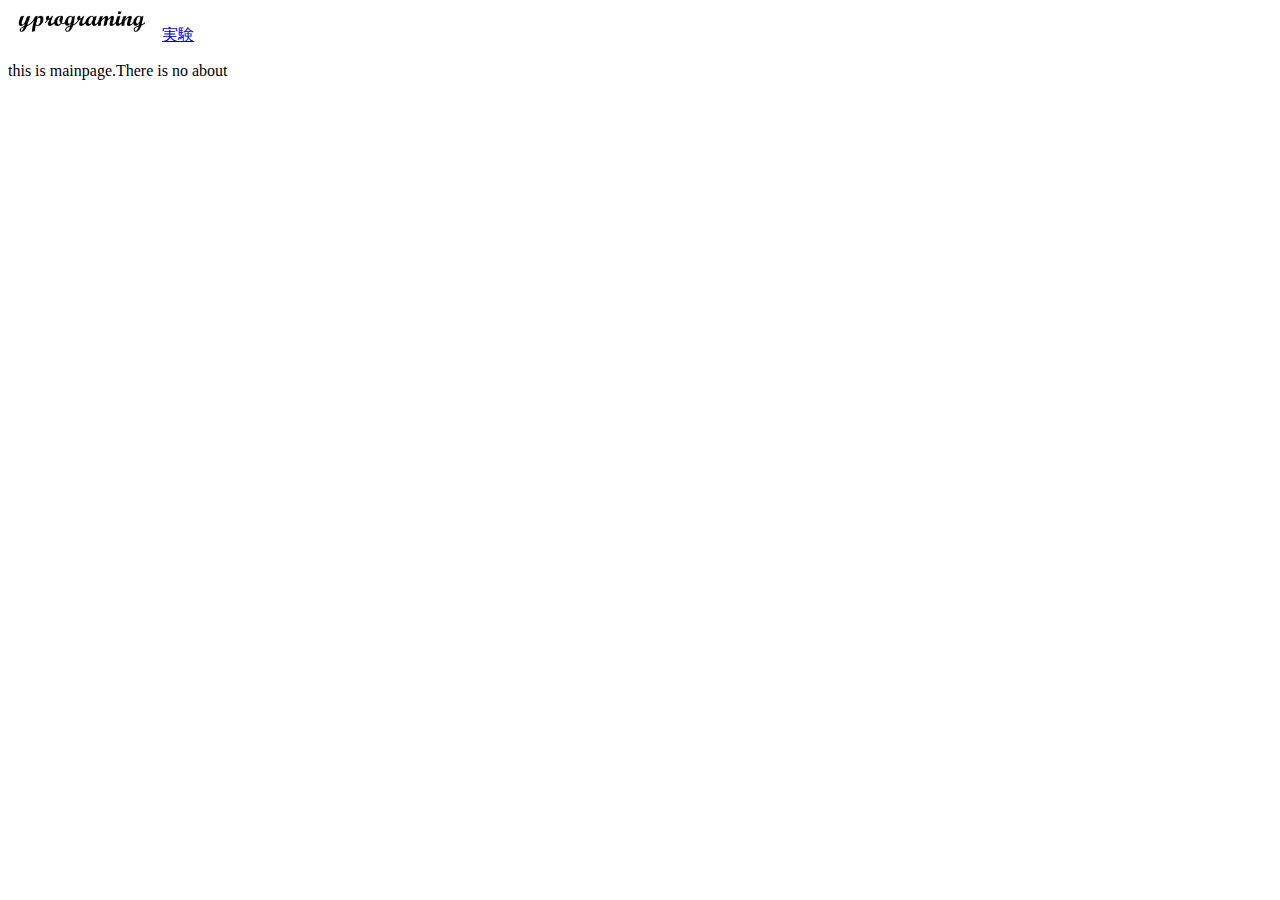
==== index.html @ 487e60f4 "Update index.html" ====
<!DOCTYPE html>
<html lang="ja">
<html>
  <head>
    <meta charset="utf-8">
  </head>
  <title>yprograming website</title>
  <a href="index.html"><img src="yprograming.png" width="150" heigeit="100"></a>
  <a href="jikken.html">実験</a>
  <p>this is mainpage.There is no about</p>
</html>
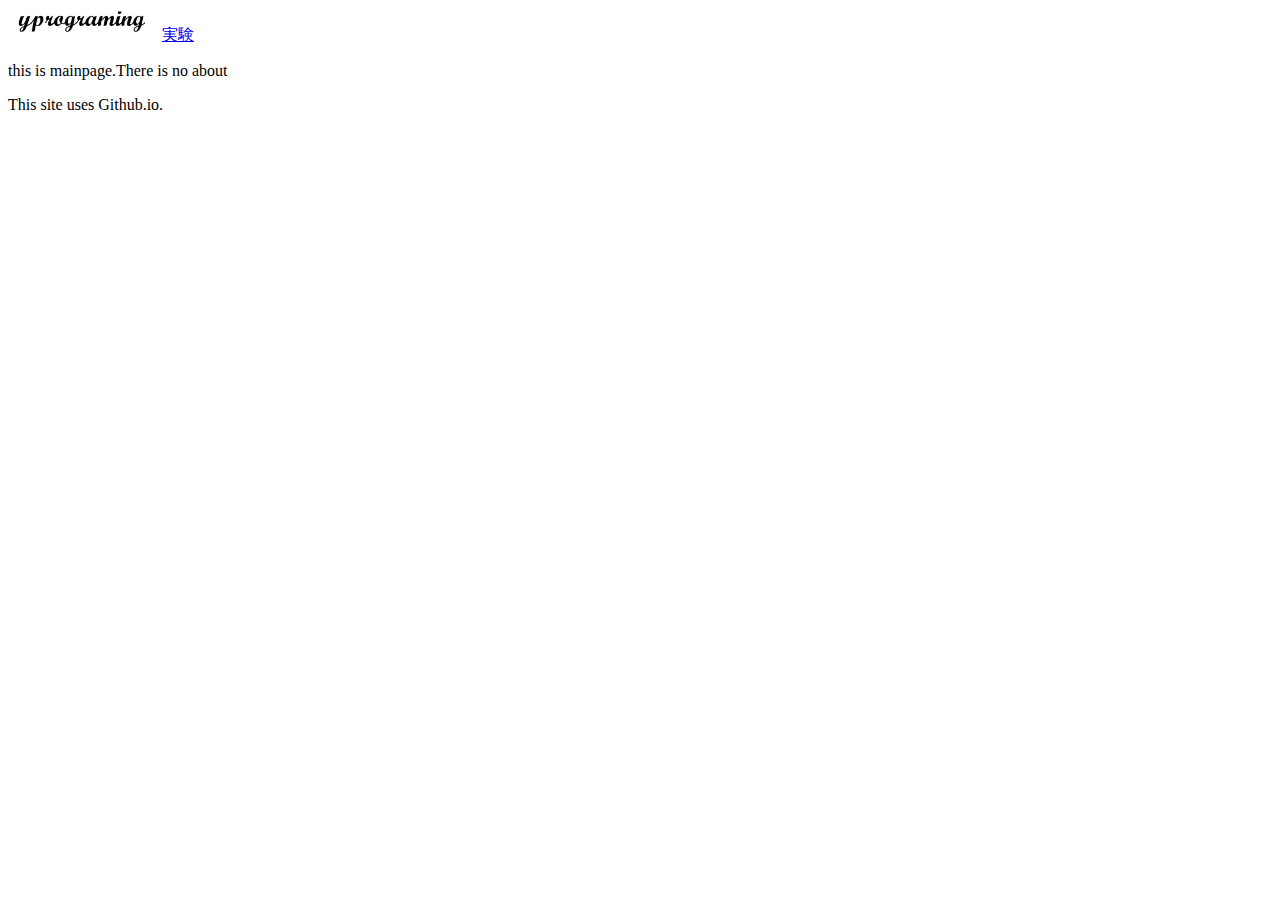
==== commit 173aed9c: "Update index.html" ====
--- a/index.html
+++ b/index.html
@@ -3,9 +3,11 @@
 <html>
   <head>
     <meta charset="utf-8">
+    <link rel="icon" href="favicon.ico" />
   </head>
   <title>yprograming website</title>
   <a href="index.html"><img src="yprograming.png" width="150" heigeit="100"></a>
   <a href="jikken.html">実験</a>
   <p>this is mainpage.There is no about</p>
+  <p>This site uses Github.io.</p>
 </html>
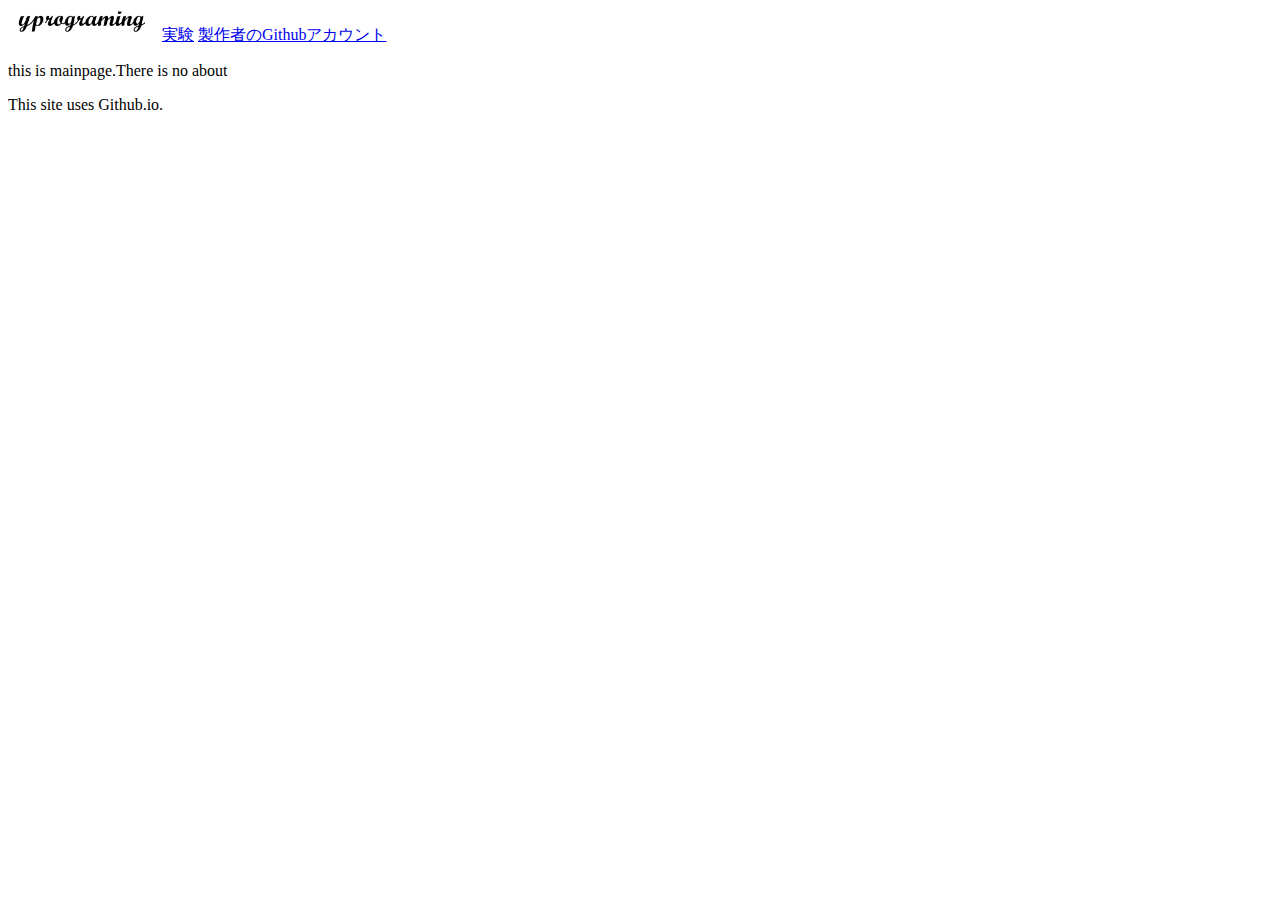
==== commit 8259e4bc: "Update index.html" ====
--- a/index.html
+++ b/index.html
@@ -8,6 +8,7 @@
   <title>yprograming website</title>
   <a href="index.html"><img src="yprograming.png" width="150" heigeit="100"></a>
   <a href="jikken.html">実験</a>
+  <a href="https://github.com/Yprograming">製作者のGithubアカウント</a>
   <p>this is mainpage.There is no about</p>
   <p>This site uses Github.io.</p>
 </html>
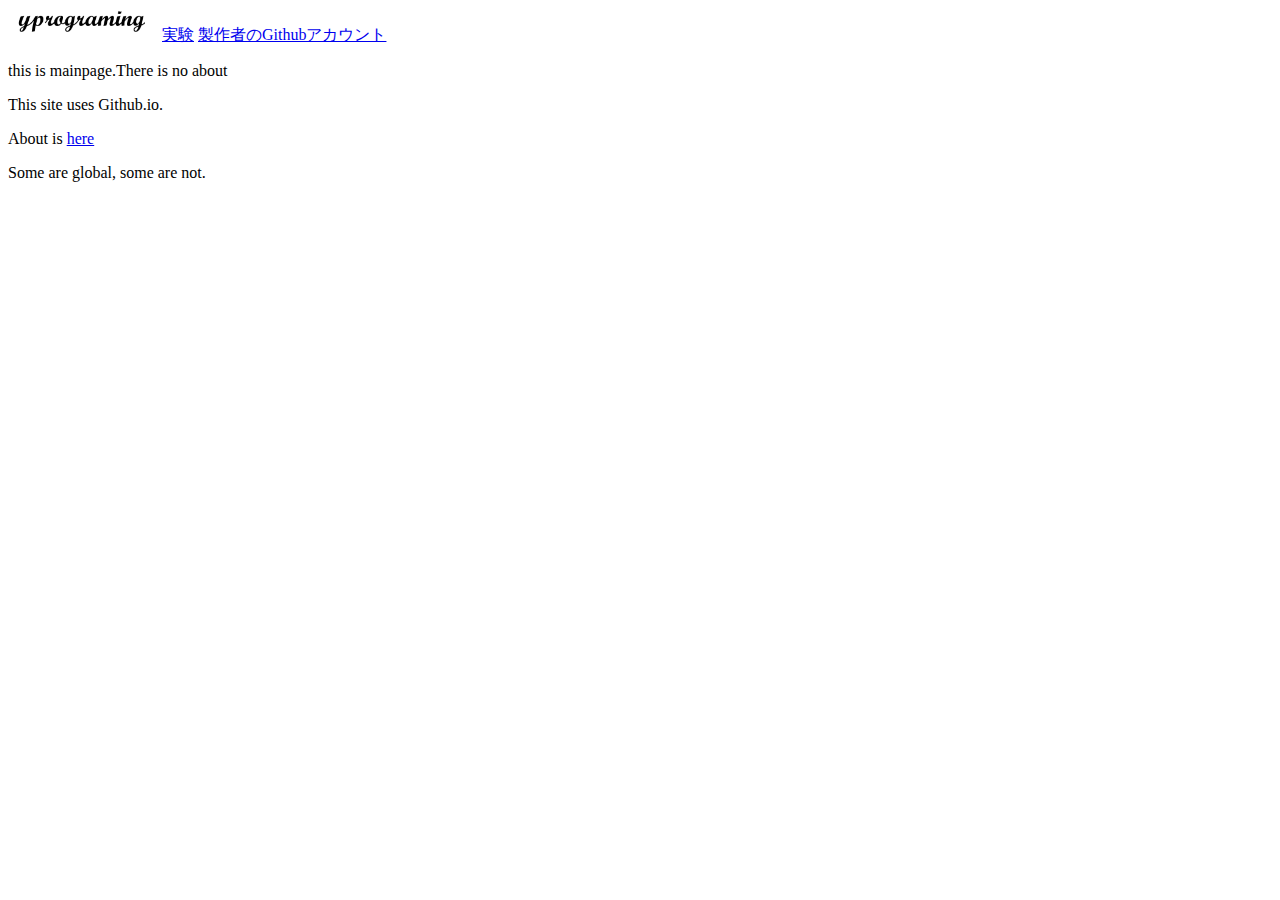
==== commit 5373ff5e: "Update index.html" ====
--- a/index.html
+++ b/index.html
@@ -11,4 +11,6 @@
   <a href="https://github.com/Yprograming">製作者のGithubアカウント</a>
   <p>this is mainpage.There is no about</p>
   <p>This site uses Github.io.</p>
+  <p>About is <a href="about.html">here</a></p>
+  <p>Some are global, some are not.</p>
 </html>
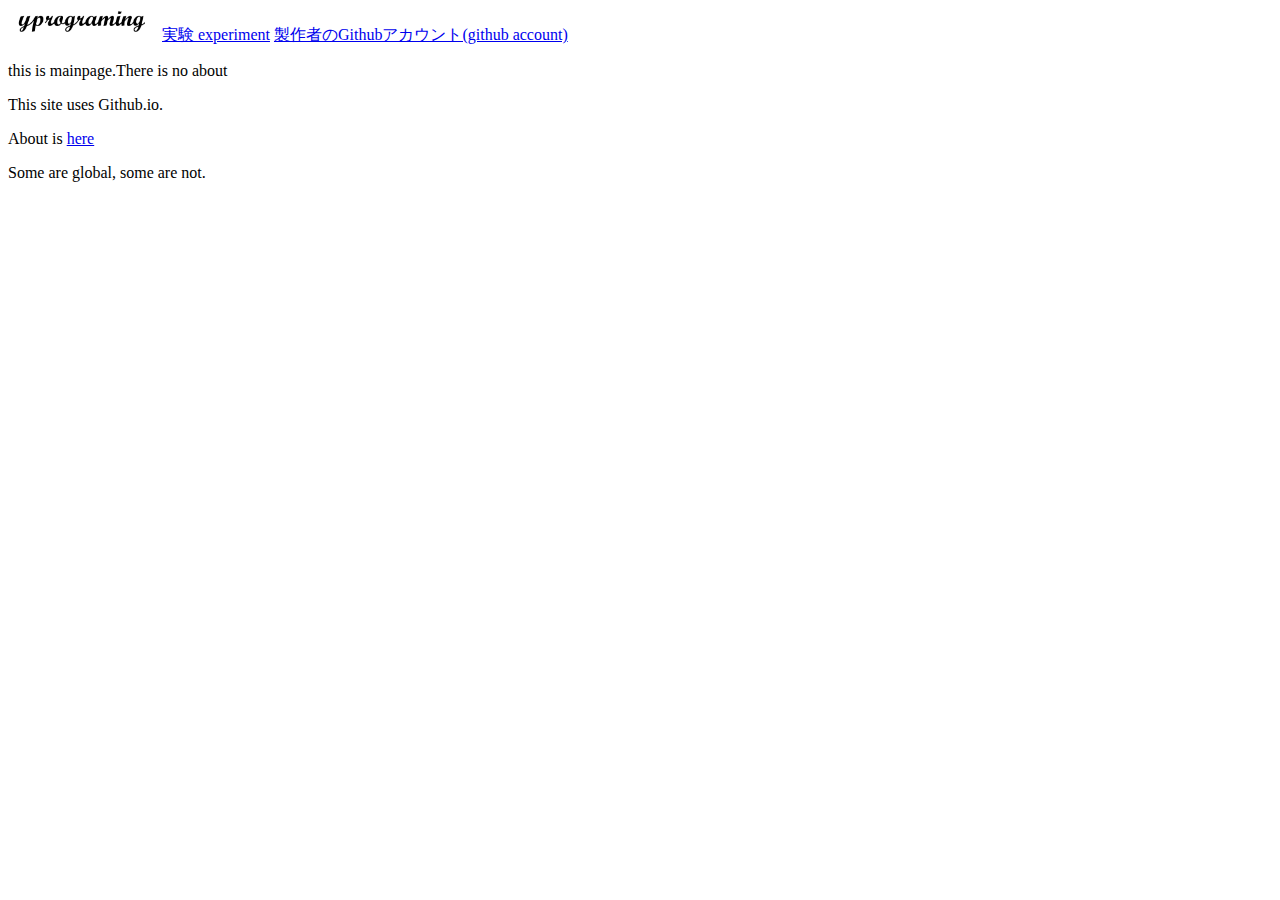
==== commit 899920c9: "Update index.html" ====
--- a/index.html
+++ b/index.html
@@ -7,8 +7,8 @@
   </head>
   <title>yprograming website</title>
   <a href="index.html"><img src="yprograming.png" width="150" heigeit="100"></a>
-  <a href="jikken.html">実験</a>
-  <a href="https://github.com/Yprograming">製作者のGithubアカウント</a>
+  <a href="jikken.html">実験 experiment</a>
+  <a href="https://github.com/Yprograming">製作者のGithubアカウント(github account)</a>
   <p>this is mainpage.There is no about</p>
   <p>This site uses Github.io.</p>
   <p>About is <a href="about.html">here</a></p>
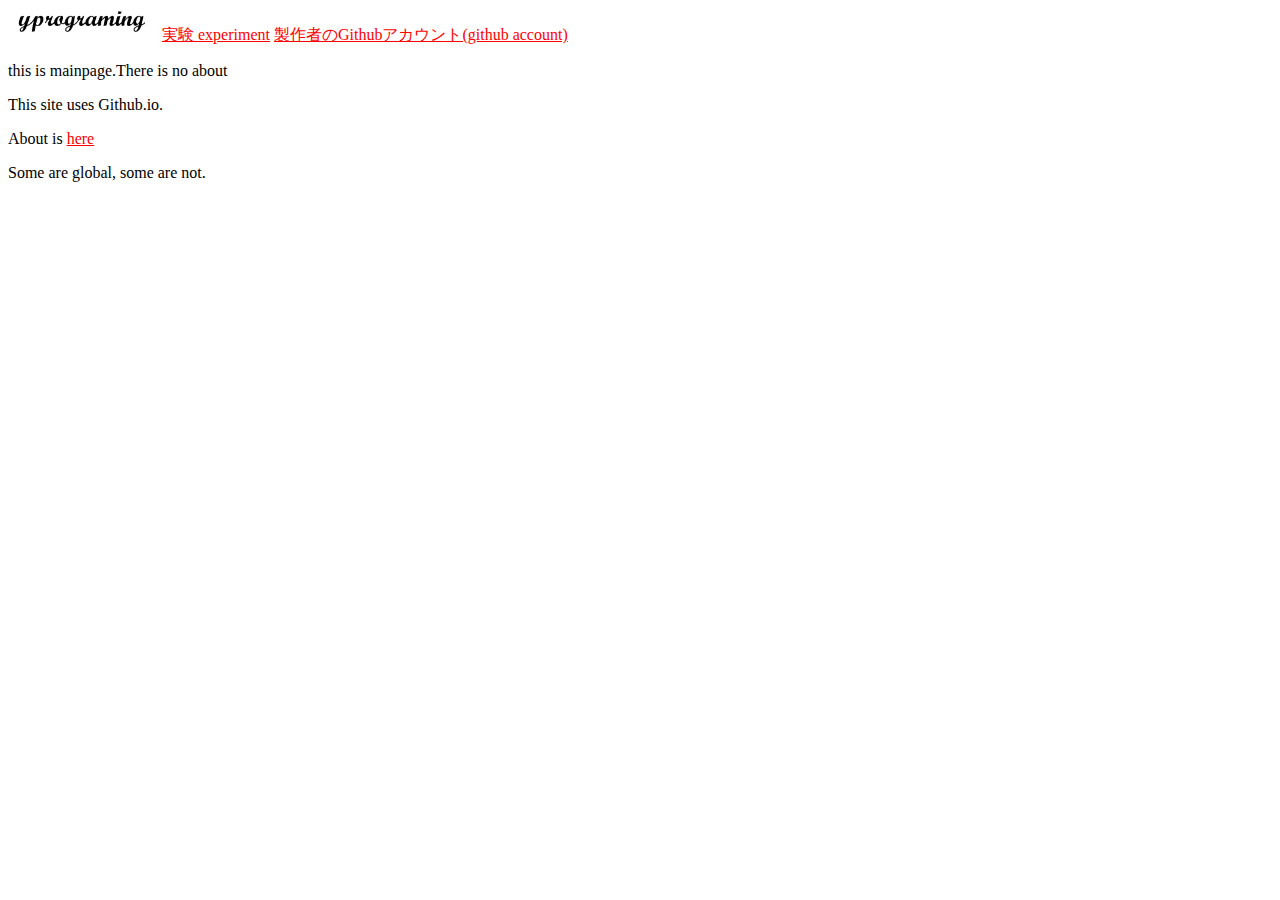
==== commit 06793f7d: "Update index.html" ====
--- a/index.html
+++ b/index.html
@@ -13,4 +13,9 @@
   <p>This site uses Github.io.</p>
   <p>About is <a href="about.html">here</a></p>
   <p>Some are global, some are not.</p>
+  <style>
+    a{
+      color:#FF0000
+    }
+  </style>
 </html>
